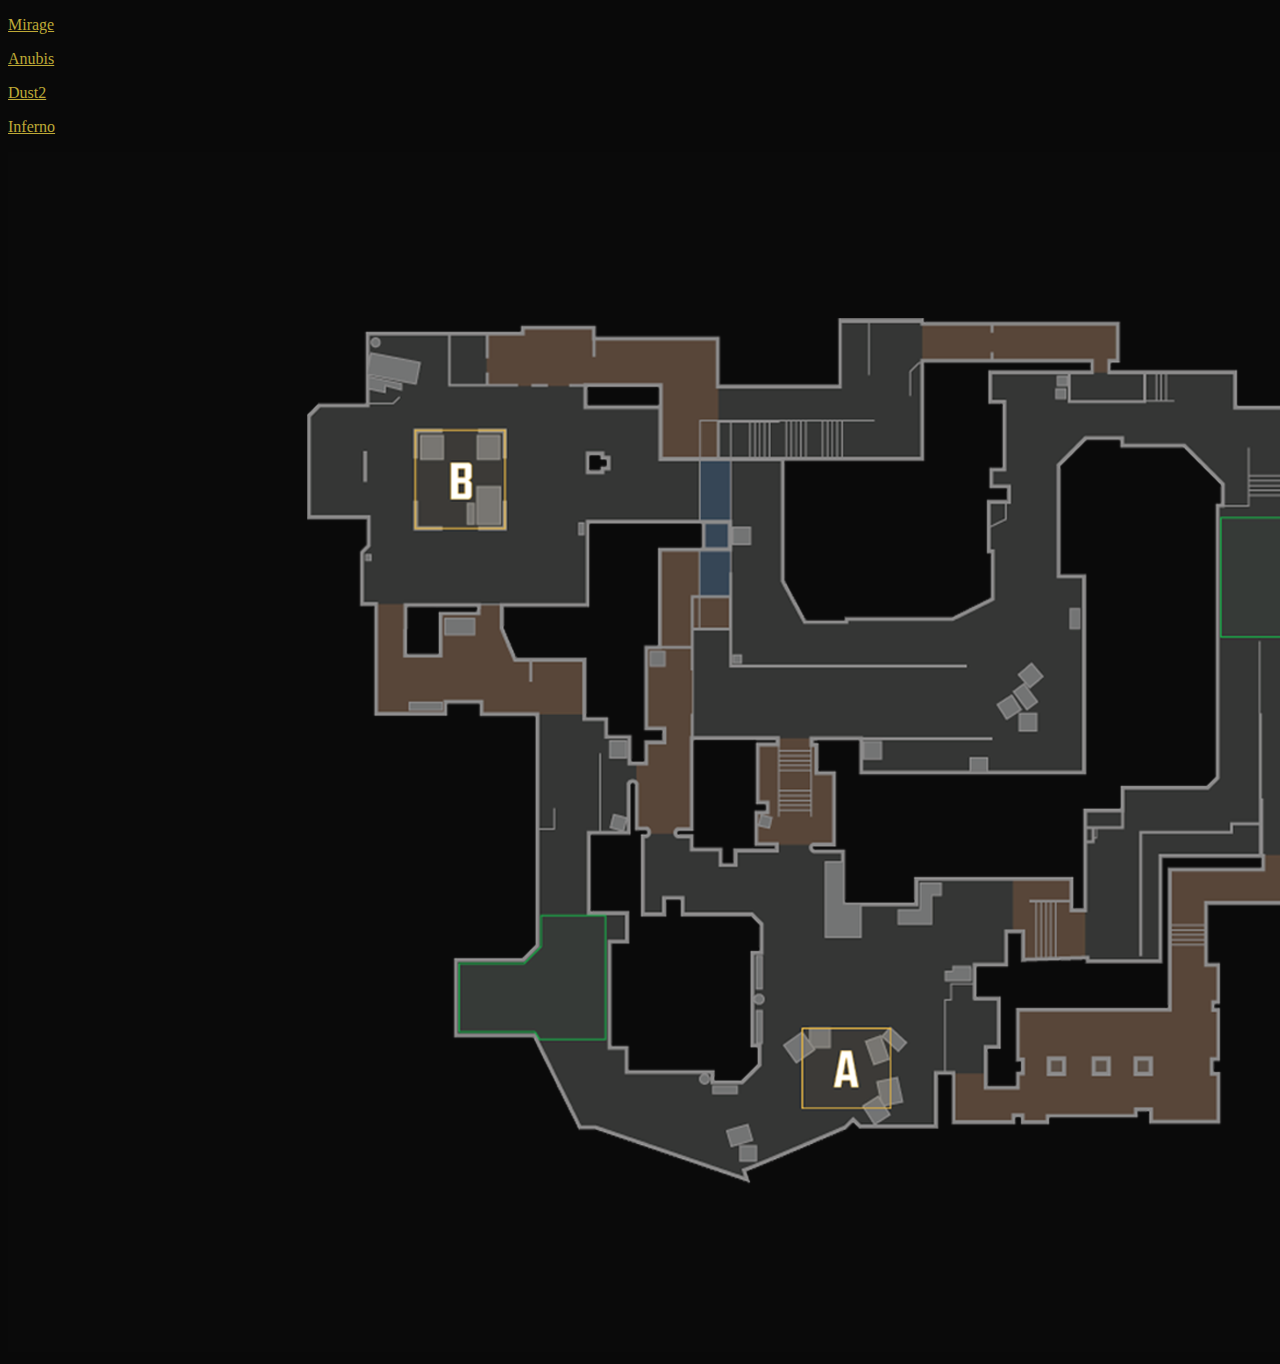
==== mapas/mirage.html @ 74b51c80 "por favor" ====
<!DOCTYPE html>
<html lang="en">
<head>
    <meta charset="UTF-8">
    <meta name="viewport" content="width=device-width, initial-scale=1.0">
    <title>Mirage</title>
    <link rel="stylesheet" href="styles.css" />
    <p><a href="mirage.html">Mirage</a></p>
    <p><a href="anubis.html">Anubis</a></p>
    <p><a href="dust2.html">Dust2</a></p>
    <p><a href="inferno.html">Inferno</a></p>
</head>
<body>
    <img src="images/mirage_4x.png" alt="">
    <a href="miragesmokes/SmokeKitchenWindow.html" target="_blank"><img src="effects/smoke.png" alt="smoke" style="position: absolute; top: 575px; right: 1350px; z-index: 1;" width="100" 
    height="100" /></a> 
</body>
</html>
---- mapas/styles.css ----
body {
    color: whitesmoke;
    background-color: #090909;
}
a{
    color: #bea936;
}
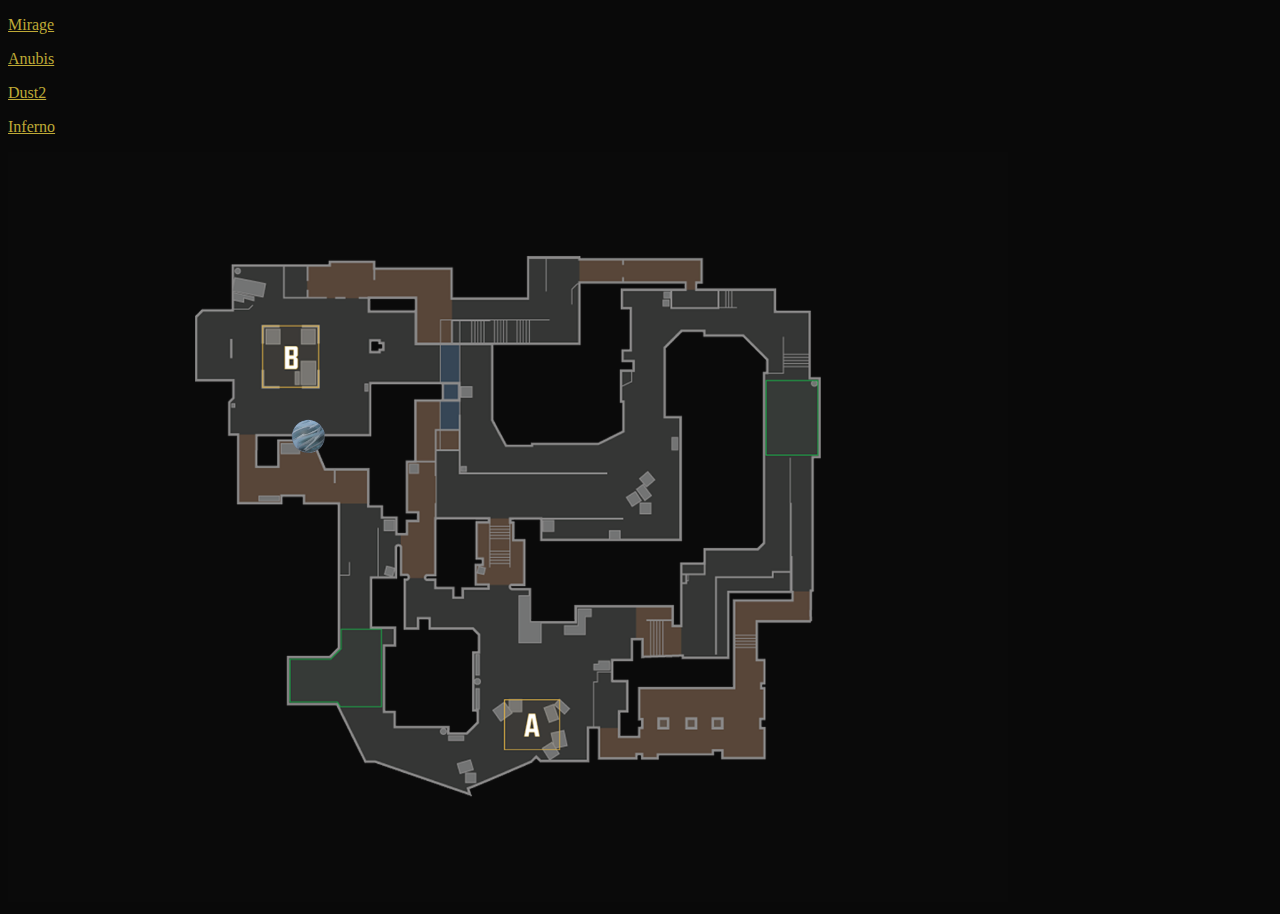
==== commit 1981bf4d: "FIXED SMOEK TO MAP WOOOOHOOO" ====
--- a/mapas/mirage.html
+++ b/mapas/mirage.html
@@ -4,15 +4,18 @@
     <meta charset="UTF-8">
     <meta name="viewport" content="width=device-width, initial-scale=1.0">
     <title>Mirage</title>
-    <link rel="stylesheet" href="styles.css" />
+    <link rel="stylesheet" href="styles.css">
     <p><a href="mirage.html">Mirage</a></p>
     <p><a href="anubis.html">Anubis</a></p>
     <p><a href="dust2.html">Dust2</a></p>
     <p><a href="inferno.html">Inferno</a></p>
 </head>
 <body>
-    <img src="images/mirage_4x.png" alt="">
-    <a href="miragesmokes/SmokeKitchenWindow.html" target="_blank"><img src="effects/smoke.png" alt="smoke" style="position: absolute; top: 575px; right: 1350px; z-index: 1;" width="100" 
-    height="100" /></a> 
+    <div class="map-container">
+        <img src="images/mirage_4x.png" alt="Mirage Map" class="map-image">
+        <a href="miragesmokes/SmokeKitchenWindow.html" target="_blank">
+            <img src="effects/smoke.png" alt="smoke" class="smoke-image">
+        </a>
+    </div>
 </body>
-</html>+</html>
--- a/mapas/styles.css
+++ b/mapas/styles.css
@@ -1,3 +1,23 @@
+.map-container {
+    position: relative;
+    width: 100%; /* Adjust as per your preference */
+    max-width: 1000px; /* Optional, for setting max zoom limit */
+}
+
+.map-image {
+    width: 100%;
+    height: auto; /* Ensures the map image maintains aspect ratio */
+}
+
+.smoke-image {
+    position: absolute;
+    top: 35%; /* Adjust this value to position the smoke correctly */
+    left: 28%; /* Adjust this value to position the smoke correctly */
+    width: 4%; /* Adjust size of the smoke image */
+    height: auto;
+    z-index: 1; /* Make sure the smoke stays on top of the map */
+}
+
 body {
     color: whitesmoke;
     background-color: #090909;
